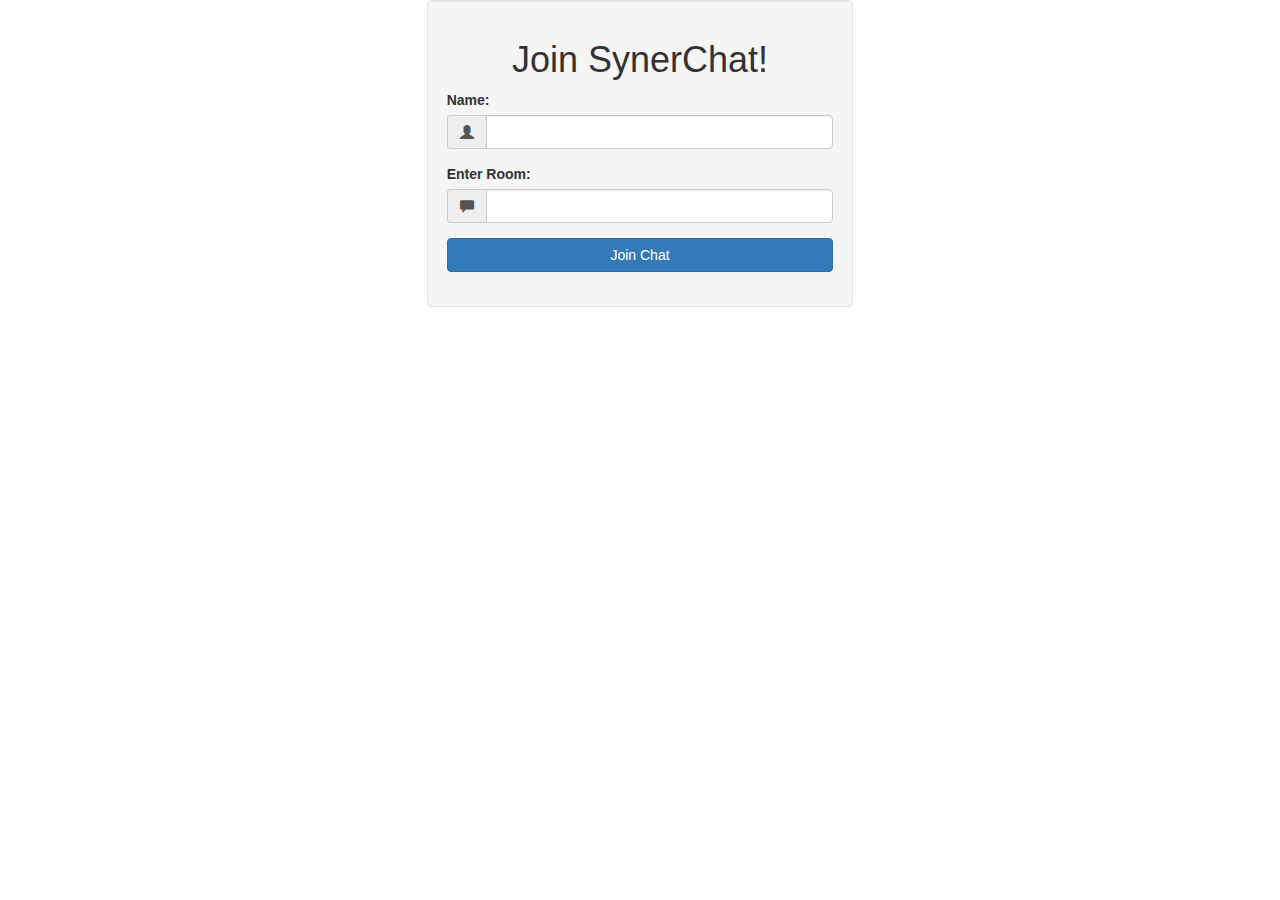
==== public/index.html @ ee1f5ede "Update index.html" ====
<!DOCTYPE html>
<html lang="en">
  <head>
    <meta charset="utf-8">
    <meta content="IE=edge" http-equiv="X-UA-Compatible">
    <meta content="width=device-width, initial-scale=1" name="viewport">
    <title>Chat</title>
    <link href="/images/logo.png" rel="icon" type="image/png"/>
    <link href="logo.ico" rel="shortcut icon"/>
    <link href="/images/apple-icon.png" rel="apple-touch-icon-precomposed">
    <link href="https://maxcdn.bootstrapcdn.com/bootstrap/3.3.5/css/bootstrap.min.css" rel="stylesheet">
    <link href="https://maxcdn.bootstrapcdn.com/font-awesome/4.5.0/css/font-awesome.min.css" rel="stylesheet">
    <link href="/css/style.css" rel="stylesheet">

    <!--[if lt IE 9]> <script src="https://cdn.jsdelivr.net/html5shiv/3.7.2/html5shiv.min.js"></script> <script src="https://cdn.jsdelivr.net/respond/1.4.2/respond.min.js"></script> <![endif]-->
  </head>
  <body>
    <div class="vertical-center">
      <div class="container-fluid">
        <div class="row">
          <div class="col-md-4 col-md-offset-4 well">
            <h1 class="text-center">
              Join SynerChat!</h1>
            <form action="/chat.html" class="">

              <div class="form-group">
                <label for="name">
                  Name:</label>
                <div class="input-group">
                  <span class="input-group-addon">
                    <i class="glyphicon glyphicon-user"></i>
                  </span>
                  <input class="form-control" id="name" name="name" placeholder="" type="text">
                </div>

              </div>

              <div class="form-group">
                <label for="room">Enter Room:</label>
                <div class="input-group">
                  <span class="input-group-addon">
                    <i class="glyphicon glyphicon-comment"></i>
                  </span>
                  <input class="form-control" id="room" name="room" placeholder="" type="text"/>
                </div>
              </div>

              <div class="form-group">
                <input class="btn btn-primary btn-block" type="submit" value="Join Chat"/>
              </div>

            </form>

          </div>
        </div>
      </div>
    </div>
  </body>
</html>
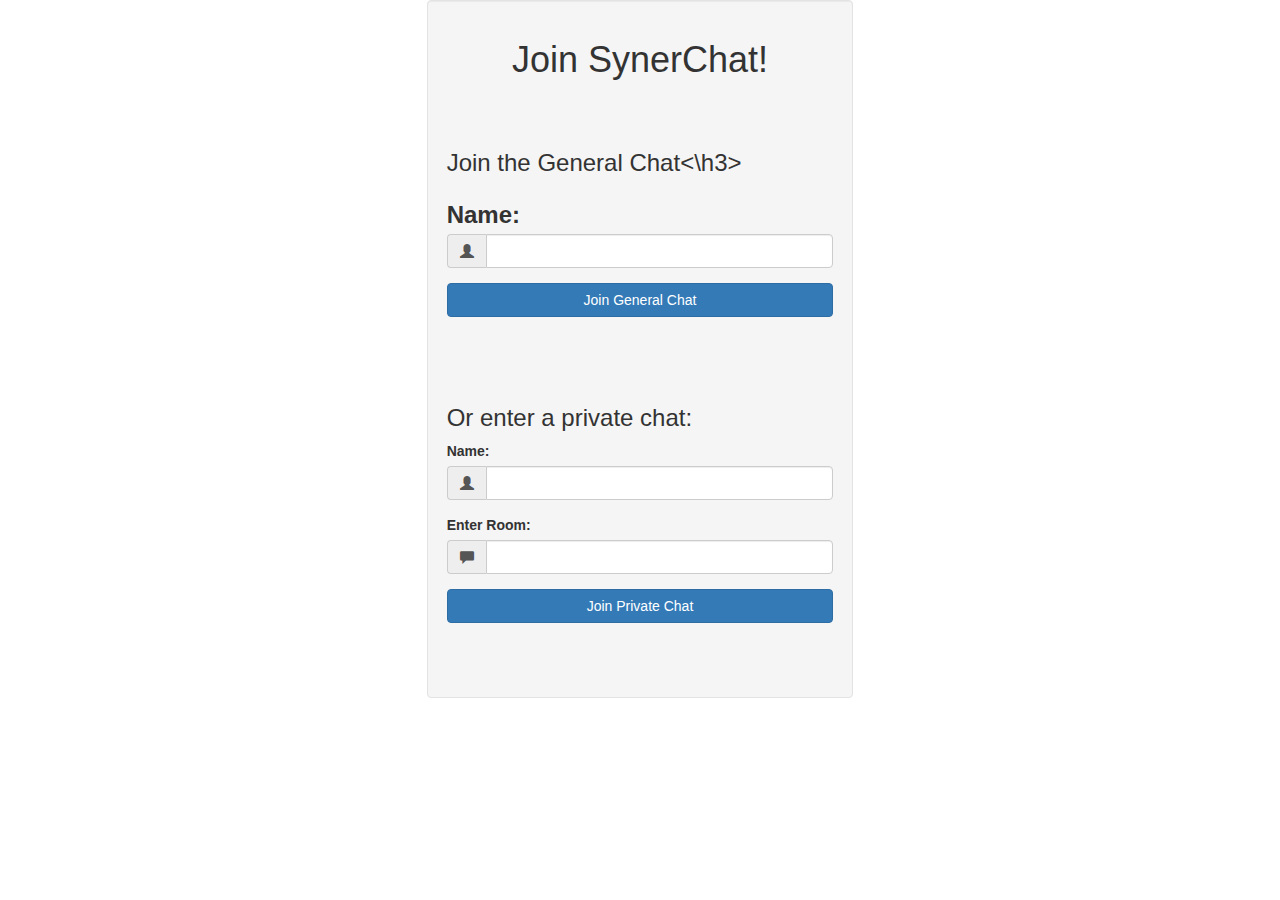
==== commit 3fdeea05: "Update index.html" ====
--- a/public/index.html
+++ b/public/index.html
@@ -4,7 +4,7 @@
     <meta charset="utf-8">
     <meta content="IE=edge" http-equiv="X-UA-Compatible">
     <meta content="width=device-width, initial-scale=1" name="viewport">
-    <title>Chat</title>
+    <title>SynerChat</title>
     <link href="/images/logo.png" rel="icon" type="image/png"/>
     <link href="logo.ico" rel="shortcut icon"/>
     <link href="/images/apple-icon.png" rel="apple-touch-icon-precomposed">
@@ -21,6 +21,29 @@
           <div class="col-md-4 col-md-offset-4 well">
             <h1 class="text-center">
               Join SynerChat!</h1>
+            <br><br><h3>Join the General Chat<\h3><br><br>
+            <form action="/chat.html" class="">
+
+              <div class="form-group">
+                <label for="name">
+                  Name:</label>
+                <div class="input-group">
+                  <span class="input-group-addon">
+                    <i class="glyphicon glyphicon-user"></i>
+                  </span>
+                  <input class="form-control" id="name" name="name" placeholder="" type="text">
+                </div>
+
+              </div>
+
+           
+
+              <div class="form-group">
+                <input class="btn btn-primary btn-block" type="submit" value="Join General Chat"/>
+              </div>
+
+            </form><br><br>
+            <h3>Or enter a private chat:<br></h3>
             <form action="/chat.html" class="">
 
               <div class="form-group">
@@ -46,10 +69,13 @@
               </div>
 
               <div class="form-group">
-                <input class="btn btn-primary btn-block" type="submit" value="Join Chat"/>
+                <input class="btn btn-primary btn-block" type="submit" value="Join Private Chat"/>
               </div>
 
             </form>
+            
+            <br><br>
+            
 
           </div>
         </div>
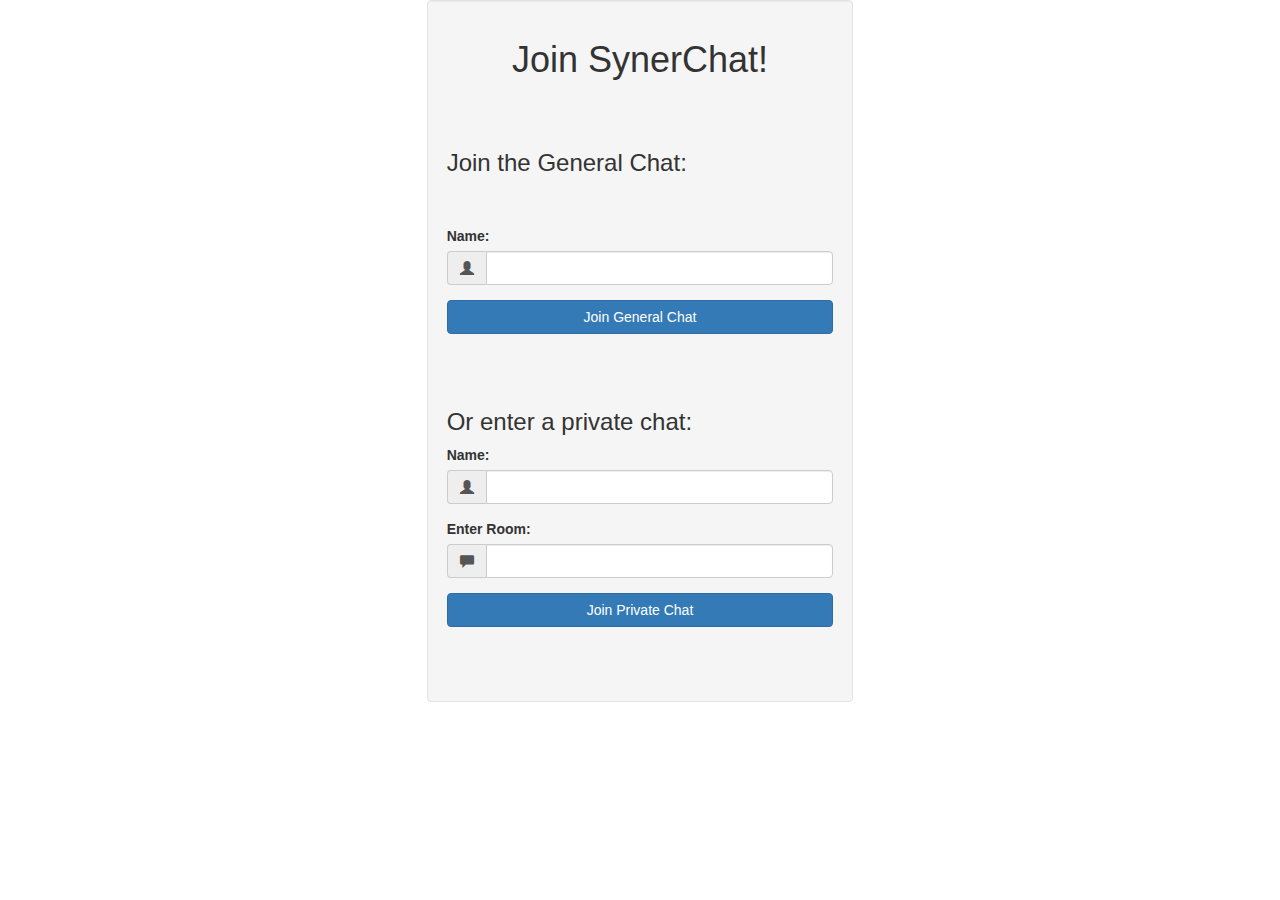
==== commit ab153df4: "Update index.html" ====
--- a/public/index.html
+++ b/public/index.html
@@ -21,7 +21,7 @@
           <div class="col-md-4 col-md-offset-4 well">
             <h1 class="text-center">
               Join SynerChat!</h1>
-            <br><br><h3>Join the General Chat<\h3><br><br>
+            <br><br><h3>Join the General Chat:<br></h3><br><br>
             <form action="/chat.html" class="">
 
               <div class="form-group">
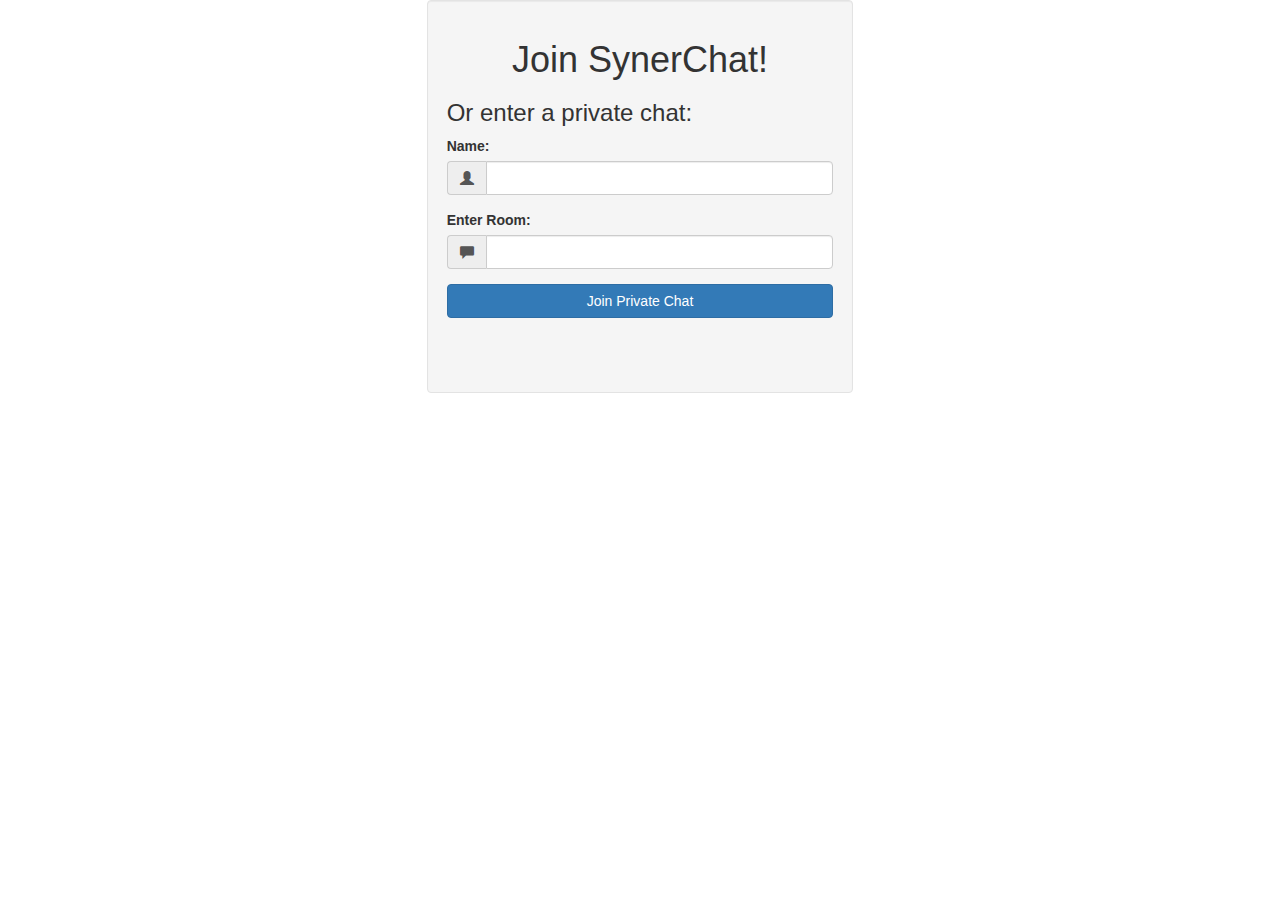
==== commit fbceb14a: "Update index.html" ====
--- a/public/index.html
+++ b/public/index.html
@@ -21,7 +21,7 @@
           <div class="col-md-4 col-md-offset-4 well">
             <h1 class="text-center">
               Join SynerChat!</h1>
-            <br><br><h3>Join the General Chat:<br></h3><br><br>
+            <!--<br><br><h3>Join the General Chat:<br></h3><br><br>
             <form action="/chat.html" class="">
 
               <div class="form-group">
@@ -42,7 +42,7 @@
                 <input class="btn btn-primary btn-block" type="submit" value="Join General Chat"/>
               </div>
 
-            </form><br><br>
+            </form><br><br>-->
             <h3>Or enter a private chat:<br></h3>
             <form action="/chat.html" class="">
 
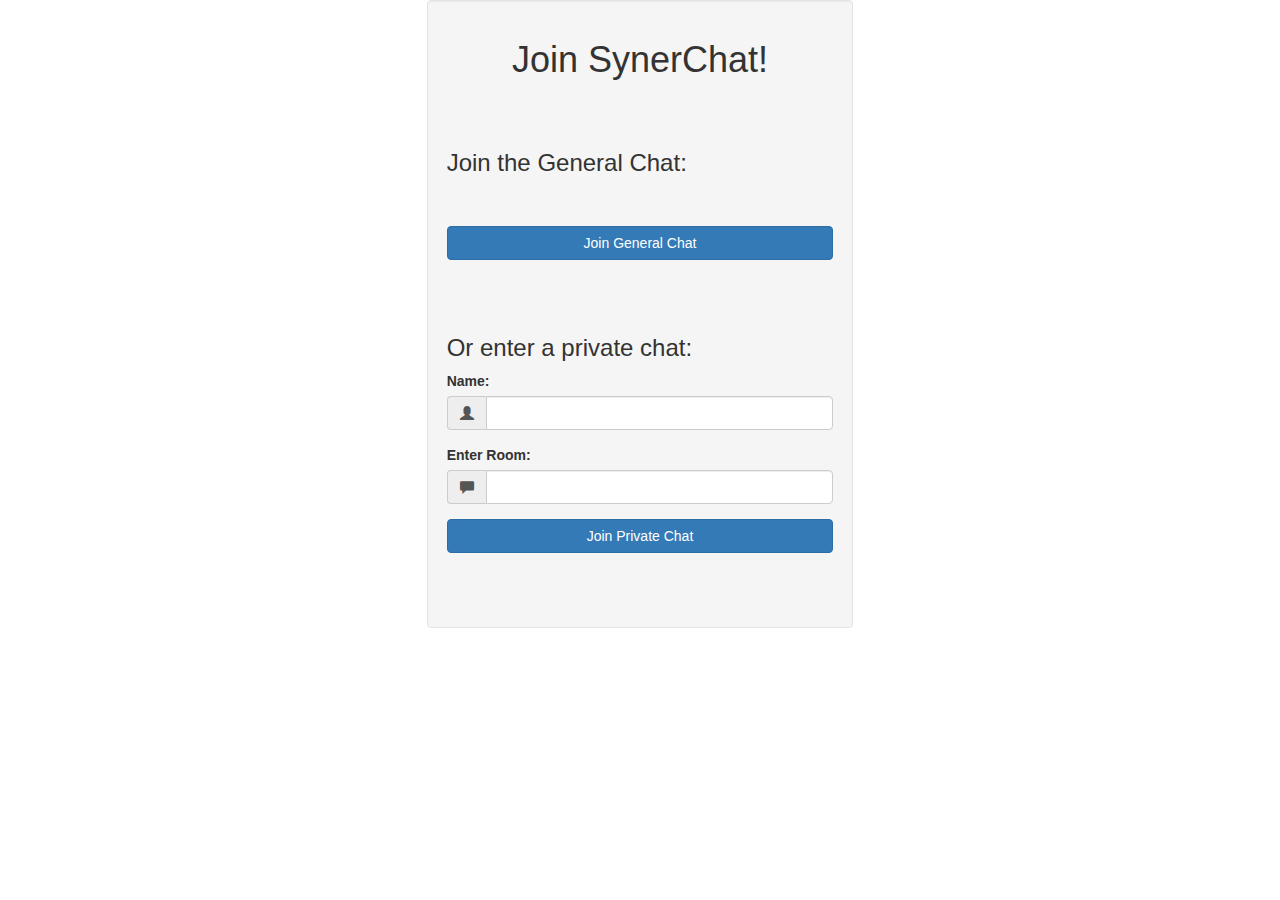
==== commit afb341eb: "Update index.html" ====
--- a/public/index.html
+++ b/public/index.html
@@ -21,10 +21,10 @@
           <div class="col-md-4 col-md-offset-4 well">
             <h1 class="text-center">
               Join SynerChat!</h1>
-            <!--<br><br><h3>Join the General Chat:<br></h3><br><br>
+            <br><br><h3>Join the General Chat:<br></h3><br><br>
             <form action="/chat.html" class="">
 
-              <div class="form-group">
+              <!--<div class="form-group">
                 <label for="name">
                   Name:</label>
                 <div class="input-group">
@@ -34,15 +34,14 @@
                   <input class="form-control" id="name" name="name" placeholder="" type="text">
                 </div>
 
-              </div>
-
+              </div>-->
            
 
               <div class="form-group">
                 <input class="btn btn-primary btn-block" type="submit" value="Join General Chat"/>
               </div>
 
-            </form><br><br>-->
+            </form><br><br>
             <h3>Or enter a private chat:<br></h3>
             <form action="/chat.html" class="">
 
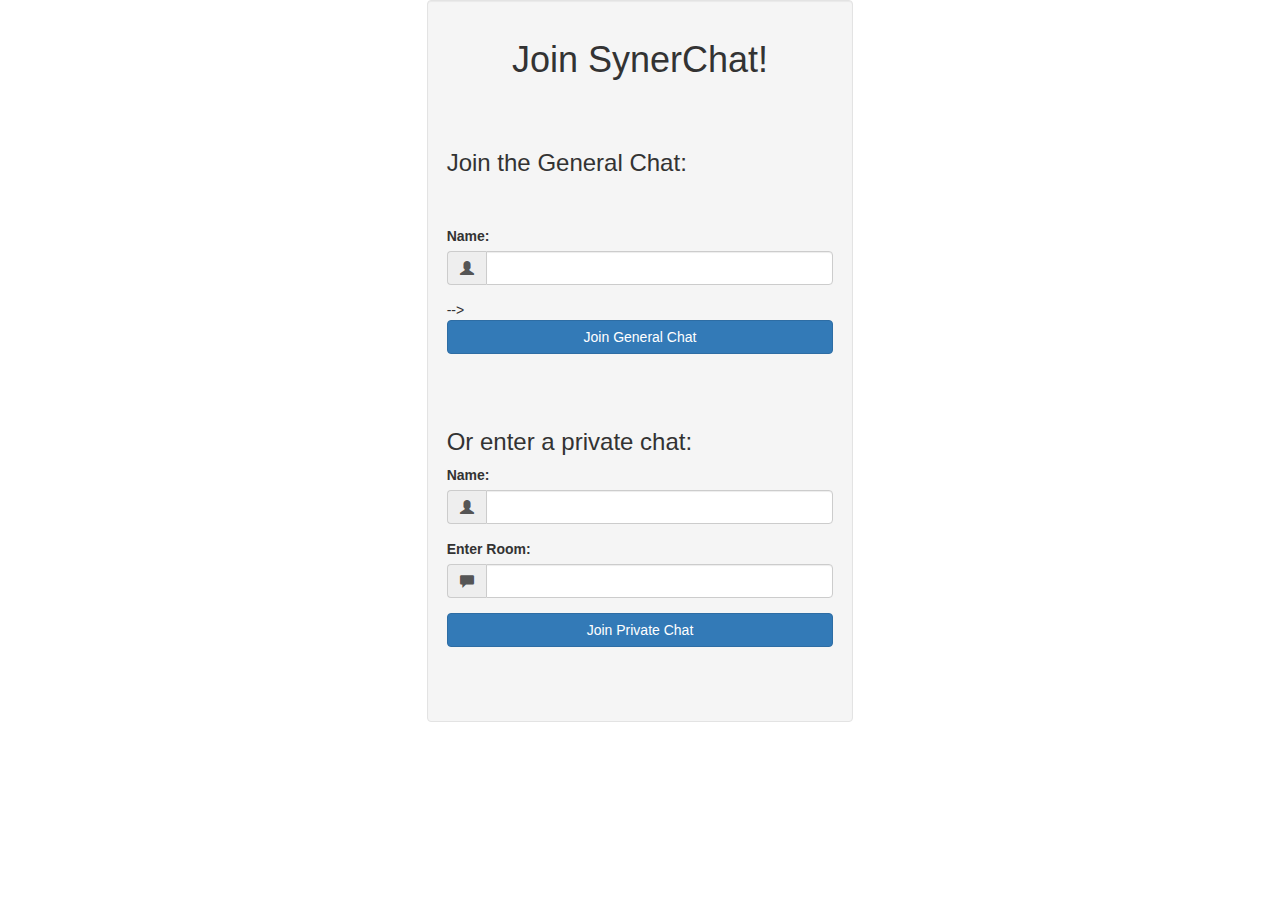
==== commit d8c72551: "Update index.html" ====
--- a/public/index.html
+++ b/public/index.html
@@ -24,7 +24,7 @@
             <br><br><h3>Join the General Chat:<br></h3><br><br>
             <form action="/chat.html" class="">
 
-              <!--<div class="form-group">
+              <!----><div class="form-group">
                 <label for="name">
                   Name:</label>
                 <div class="input-group">
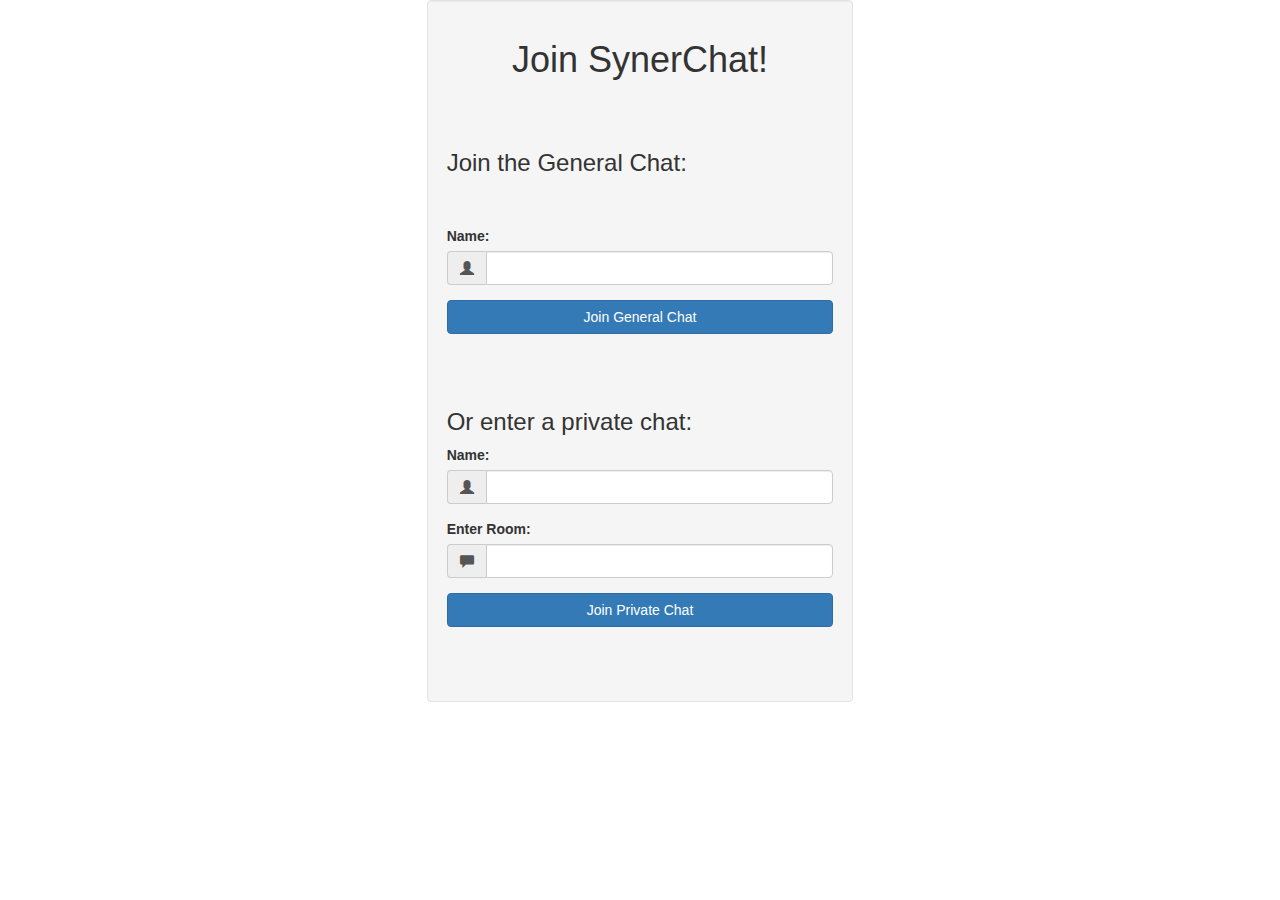
==== commit 2fb2ed36: "Update index.html" ====
--- a/public/index.html
+++ b/public/index.html
@@ -34,7 +34,7 @@
                   <input class="form-control" id="name" name="name" placeholder="" type="text">
                 </div>
 
-              </div>-->
+              </div>
            
 
               <div class="form-group">
